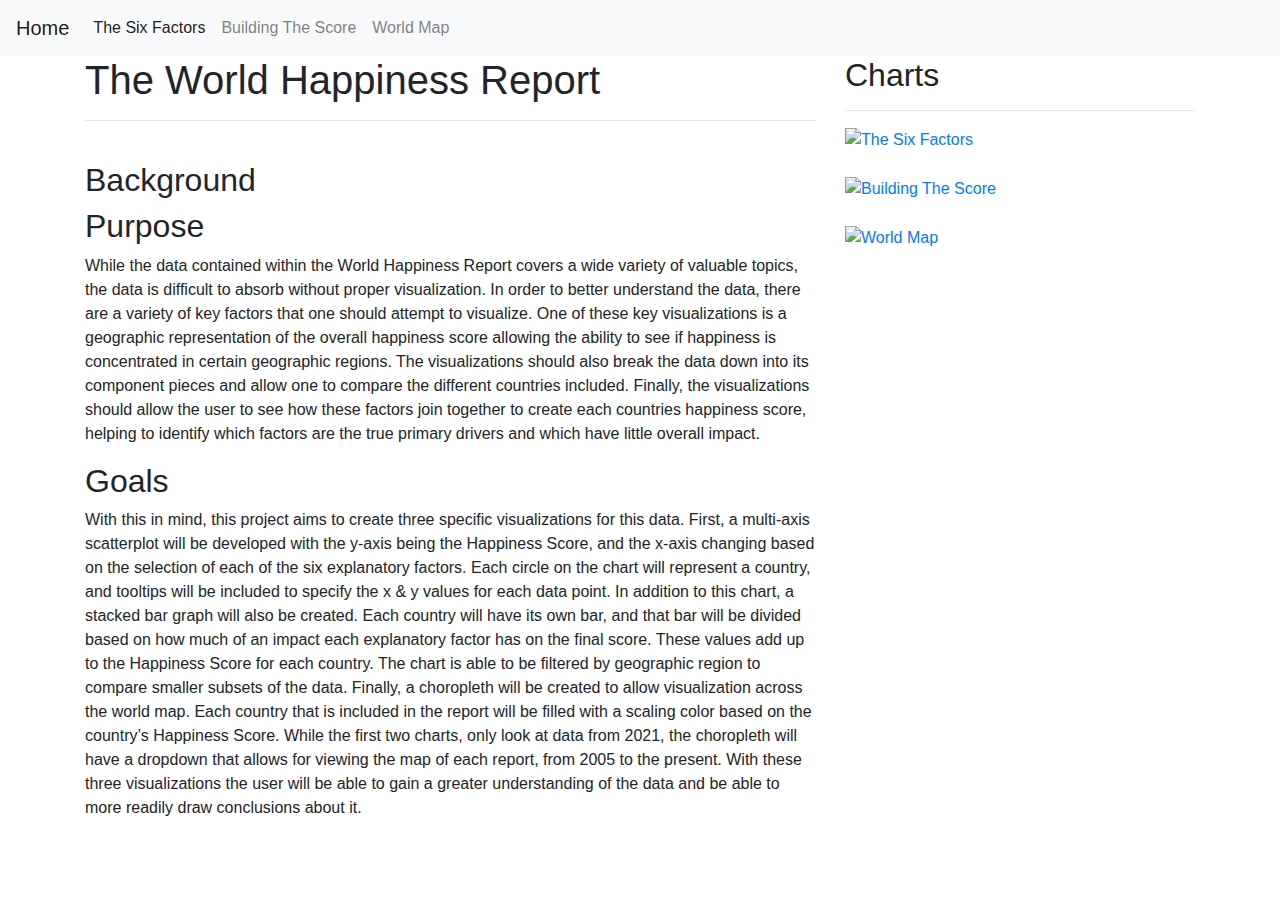
==== index.html @ 2172e753 "Update index.html" ====
<!DOCTYPE html>
<html lang="en">
	<head>
		<meta charset="utf-8">
		<title>World Happiness Report</title>
		<link rel="stylesheet" href="https://maxcdn.bootstrapcdn.com/bootstrap/4.0.0/css/bootstrap.min.css" integrity="sha384-Gn5384xqQ1aoWXA+058RXPxPg6fy4IWvTNh0E263XmFcJlSAwiGgFAW/dAiS6JXm" crossorigin="anonymous">
		<link rel="stylesheet" type="text/css" href="style.css">
		<nav class="navbar navbar-expand-lg navbar-light bg-light">
			<a class="navbar-brand" href="#">Home</a>
			<button class="navbar-toggler" type="button" data-toggle="collapse" data-target="#navbarNav" aria-controls="navbarNav" aria-expanded="false" aria-label="Toggle navigation">
			  <span class="navbar-toggler-icon"></span>
			</button>
			<div class="collapse navbar-collapse" id="navbarNav">
			  <ul class="navbar-nav">
				<li class="nav-item active">
				  <a class="nav-link" href="Zack/The_Six_Factors.html">The Six Factors</a>
				</li>
				<li class="nav-item">
				  <a class="nav-link" href="Gina/index-gbf.html">Building The Score</a>
				</li>
				<li class="nav-item">
				  <a class="nav-link" href="Jake/indexChoropleth.html">World Map</a>
				</li>
			  </ul>
			</div>
		  </nav>
	</head>
	<body>
        <div class="container">
            <section class="row">
                <div class="col-md-8">
                    <article class="summary-content">
                        <h1 class="summary-header"> The World Happiness Report</h1>
                        <hr class="summary-hr"/>
                        <img src="Assets/images/Fig1.png" alt= "" id= "summary-image"/>
                        <h2>Background</h2>
                        <pThe World Happiness Report attempts to find a standardized measure of Happiness in different countries around the globe. Published by the United Nations Sustainable Development Solutions Network, the report looks at a variety of explanatory factors, to create an individual score for each country. The report is created every year by a group of independent experts, however not every country is polled every year.</p>
                        <h2>Purpose</h2>
                        <p>While the data contained within the World Happiness Report covers a wide variety of valuable topics, the data is difficult to absorb without proper visualization. In order to better understand the data, there are a variety of key factors that one should attempt to visualize. One of these key visualizations is a geographic representation of the overall happiness score allowing the ability to see if happiness is concentrated in certain geographic regions. The visualizations should also break the data down into its component pieces and allow one to compare the different countries included. Finally, the visualizations should allow the user to see how these factors join together to create each countries happiness score, helping to identify which factors are the true primary drivers and which have little overall impact.</p>
                        <h2>Goals</h2>
                        <p>With this in mind, this project aims to create three specific visualizations for this data. First, a multi-axis scatterplot will be developed with the y-axis being the Happiness Score, and the x-axis changing based on the selection of each of the six explanatory factors. Each circle on the chart will represent a country, and tooltips will be included to specify the x & y values for each data point. In addition to this chart, a stacked bar graph will also be created. Each country will have its own bar, and that bar will be divided based on how much of an impact each explanatory factor has on the final score. These values add up to the Happiness Score for each country. The chart is able to be filtered by geographic region to compare smaller subsets of the data. Finally, a choropleth will be created to allow visualization across the world map. Each country that is included in the report will be filled with a scaling color based on the country’s Happiness Score. While the first two charts, only look at data from 2021, the choropleth will have a dropdown that allows for viewing the map of each report, from 2005 to the present. With these three visualizations the user will be able to gain a greater understanding of the data and be able to more readily draw conclusions about it.</p>
                    </article>
                </div>
                <div class="col-md-4">
                    <section id="image-area">
                        <div class="image-content">
                            <h2 class="image-header">Charts</h2>
                            <hr />
                            <div id="images">
                                <a href="Zack/The_Six_Factors.html"><img src="Zack/Multi-Axis Chart.PNG" alt="The Six Factors" class="image-photo"></a></br>
                                </br>
                                <a href="Gina/index-gbf.html"><img src="Zack/Stacked Bar.PNG" alt="Building The Score" class="image-photo"></a></br>
                                </br>
                                <a href="Jake/indexChoropleth.html"><img src="Zack/World Map.PNG" alt="World Map" class="image-photo"></a></br>
                            </div>
                        </div>
                    </section>
                </div>
            </section>
        </div>
		</div>
		<script src="https://d3js.org/d3.v5.min.js"></script>
		<script src="https://cdnjs.cloudflare.com/ajax/libs/d3-tip/0.7.1/d3-tip.min.js"></script>
		<script src="https://code.jquery.com/jquery-3.2.1.slim.min.js" integrity="sha384-KJ3o2DKtIkvYIK3UENzmM7KCkRr/rE9/Qpg6aAZGJwFDMVNA/GpGFF93hXpG5KkN" crossorigin="anonymous"></script>
		<script src="https://cdnjs.cloudflare.com/ajax/libs/popper.js/1.12.9/umd/popper.min.js" integrity="sha384-ApNbgh9B+Y1QKtv3Rn7W3mgPxhU9K/ScQsAP7hUibX39j7fakFPskvXusvfa0b4Q" crossorigin="anonymous"></script>
		<script src="https://maxcdn.bootstrapcdn.com/bootstrap/4.0.0/js/bootstrap.min.js" integrity="sha384-JZR6Spejh4U02d8jOt6vLEHfe/JQGiRRSQQxSfFWpi1MquVdAyjUar5+76PVCmYl" crossorigin="anonymous"></script>
  </body>
</html>
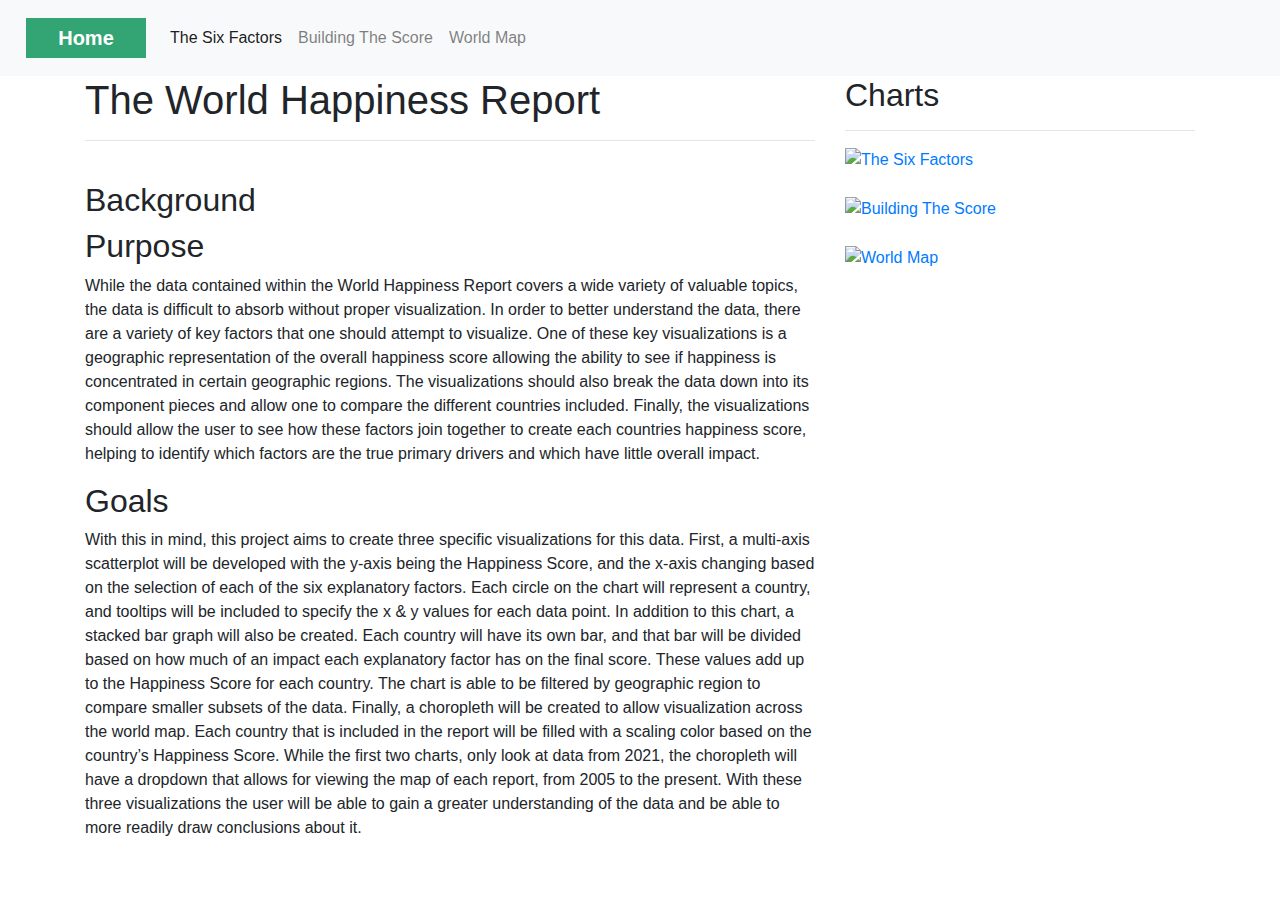
==== commit 6828c629: "styling home button" ====
--- a/index.html
+++ b/index.html
@@ -1,12 +1,33 @@
 <!DOCTYPE html>
 <html lang="en">
 	<head>
+		<style>
+      .navbar-brand {
+        /* positioning */
+        width: 120px;
+        height: 40px;
+        /* box-model */
+        margin: 10px 800px 10px 10px;
+        /* text */
+        text-align: center;
+        
+        /* visual */
+        background-color: rgb(51, 165, 117);
+      }
+  
+      #navbar-span {
+        /* text */
+        color: white;
+        font-weight: bold;
+      }
+      
+      </style>
 		<meta charset="utf-8">
 		<title>World Happiness Report</title>
 		<link rel="stylesheet" href="https://maxcdn.bootstrapcdn.com/bootstrap/4.0.0/css/bootstrap.min.css" integrity="sha384-Gn5384xqQ1aoWXA+058RXPxPg6fy4IWvTNh0E263XmFcJlSAwiGgFAW/dAiS6JXm" crossorigin="anonymous">
 		<link rel="stylesheet" type="text/css" href="style.css">
 		<nav class="navbar navbar-expand-lg navbar-light bg-light">
-			<a class="navbar-brand" href="#">Home</a>
+			<a class="navbar-brand" href="index.html"><span id="navbar-span">Home</span></a>
 			<button class="navbar-toggler" type="button" data-toggle="collapse" data-target="#navbarNav" aria-controls="navbarNav" aria-expanded="false" aria-label="Toggle navigation">
 			  <span class="navbar-toggler-icon"></span>
 			</button>
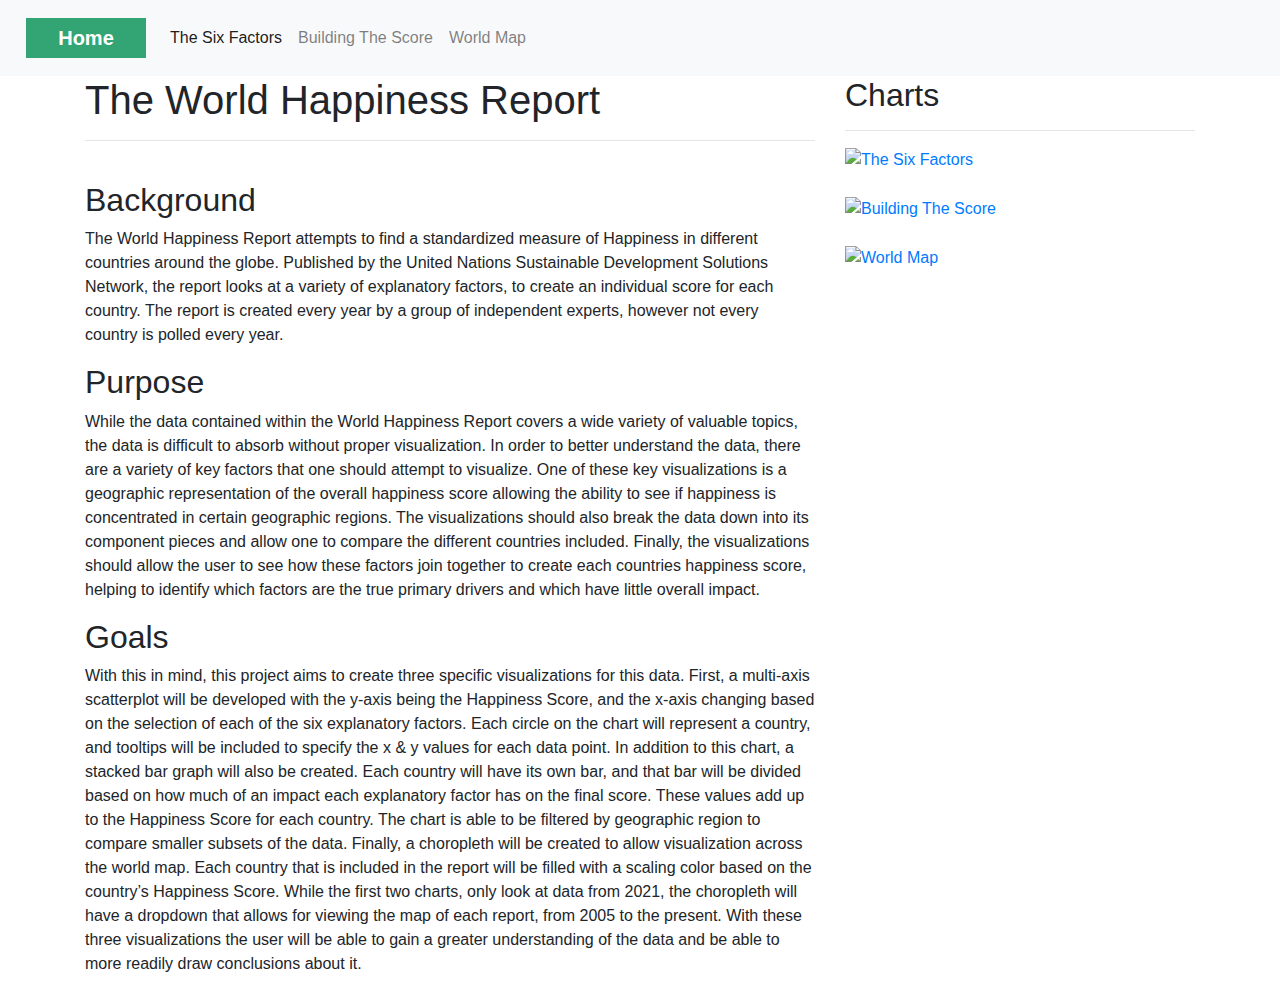
==== commit 865bd7fb: "Update index.html" ====
--- a/index.html
+++ b/index.html
@@ -55,7 +55,7 @@
                         <hr class="summary-hr"/>
                         <img src="Assets/images/Fig1.png" alt= "" id= "summary-image"/>
                         <h2>Background</h2>
-                        <pThe World Happiness Report attempts to find a standardized measure of Happiness in different countries around the globe. Published by the United Nations Sustainable Development Solutions Network, the report looks at a variety of explanatory factors, to create an individual score for each country. The report is created every year by a group of independent experts, however not every country is polled every year.</p>
+                        <p>The World Happiness Report attempts to find a standardized measure of Happiness in different countries around the globe. Published by the United Nations Sustainable Development Solutions Network, the report looks at a variety of explanatory factors, to create an individual score for each country. The report is created every year by a group of independent experts, however not every country is polled every year.</p>
                         <h2>Purpose</h2>
                         <p>While the data contained within the World Happiness Report covers a wide variety of valuable topics, the data is difficult to absorb without proper visualization. In order to better understand the data, there are a variety of key factors that one should attempt to visualize. One of these key visualizations is a geographic representation of the overall happiness score allowing the ability to see if happiness is concentrated in certain geographic regions. The visualizations should also break the data down into its component pieces and allow one to compare the different countries included. Finally, the visualizations should allow the user to see how these factors join together to create each countries happiness score, helping to identify which factors are the true primary drivers and which have little overall impact.</p>
                         <h2>Goals</h2>
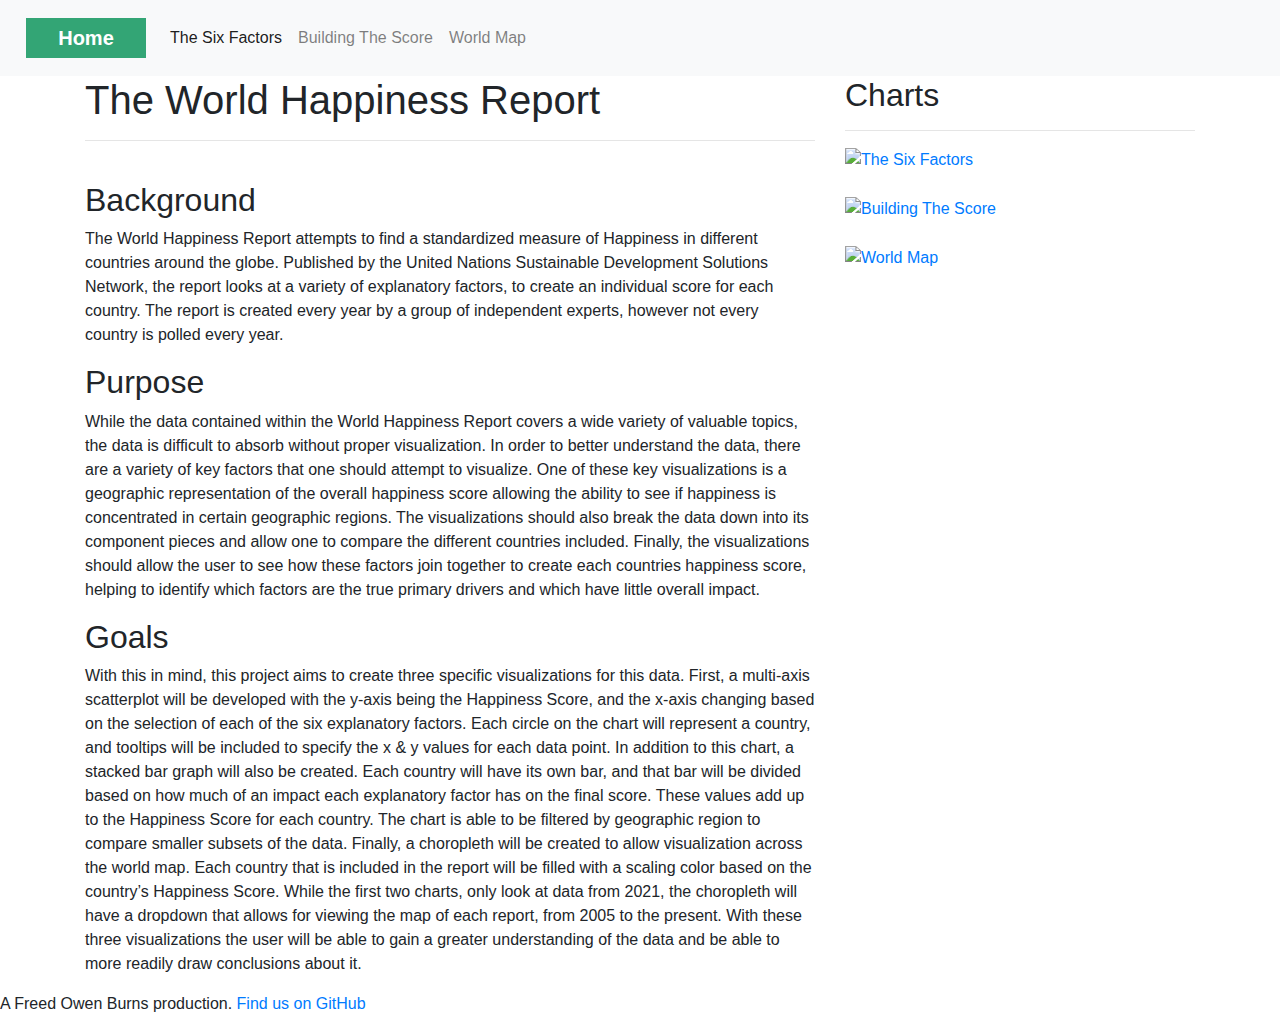
==== commit 0cf68284: "Adding Footer" ====
--- a/index.html
+++ b/index.html
@@ -86,4 +86,7 @@
 		<script src="https://cdnjs.cloudflare.com/ajax/libs/popper.js/1.12.9/umd/popper.min.js" integrity="sha384-ApNbgh9B+Y1QKtv3Rn7W3mgPxhU9K/ScQsAP7hUibX39j7fakFPskvXusvfa0b4Q" crossorigin="anonymous"></script>
 		<script src="https://maxcdn.bootstrapcdn.com/bootstrap/4.0.0/js/bootstrap.min.js" integrity="sha384-JZR6Spejh4U02d8jOt6vLEHfe/JQGiRRSQQxSfFWpi1MquVdAyjUar5+76PVCmYl" crossorigin="anonymous"></script>
   </body>
+  <footer> 
+    <p>A Freed Owen Burns production. <a href="https://github.com/DataNinjaPrincess/Project_2">Find us on GitHub</a> </p>
+  </footer>
 </html>
